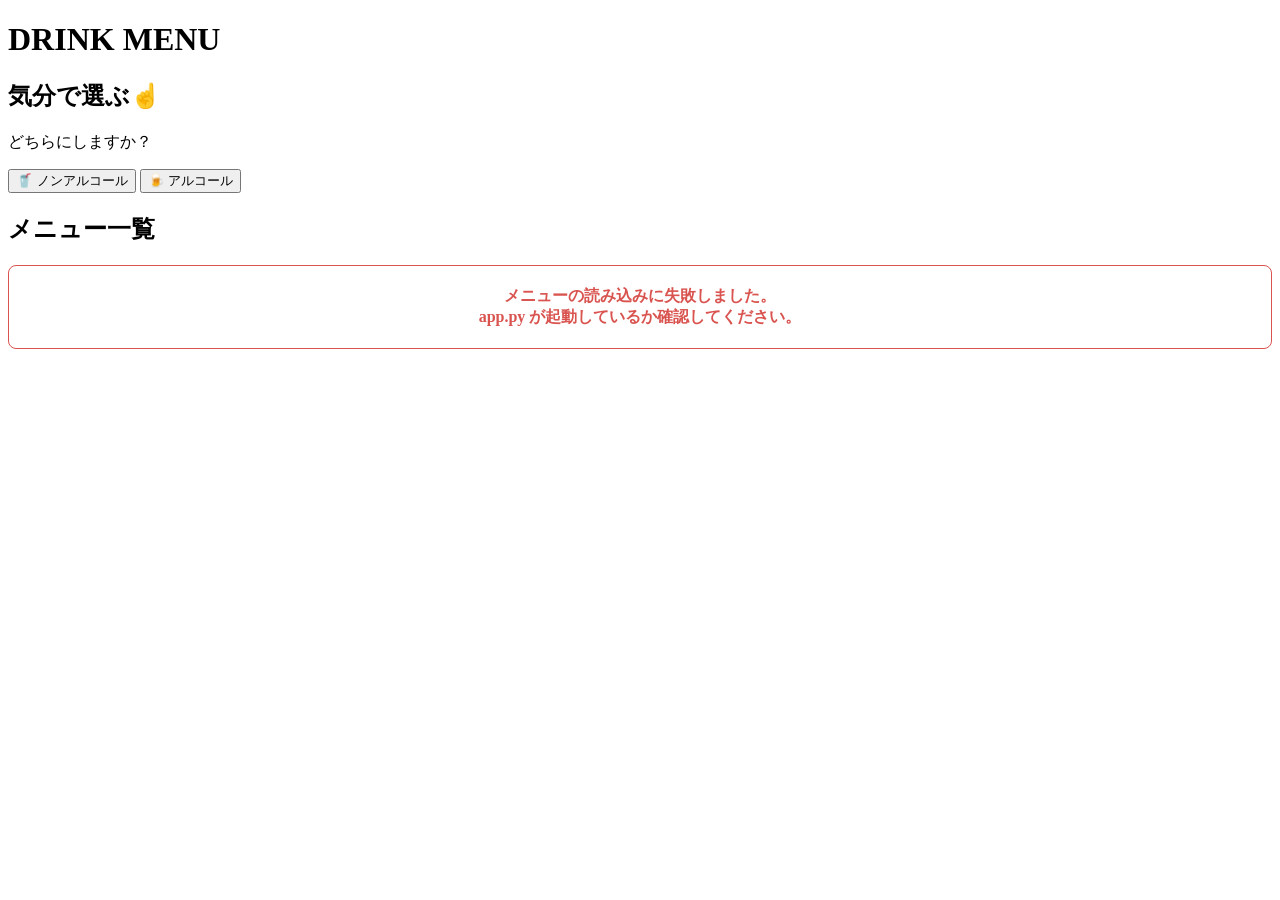
==== drink_recommend/templates/index.html @ baaaec65 "index.htmlの変更" ====
<!doctype html>
<html lang="ja">
  <head>
    <meta charset="UTF-8" />
    <meta name="viewport" content="width=device-width, initial-scale=1.0" />
    <title>DRINK MENU</title>
    <link
      rel="stylesheet"
      href="{{ url_for('static', filename='style.css') }}"
    />
  </head>
  <body>
    <div class="app">
      <header class="header">
        <h1>DRINK MENU</h1>
      </header>

      <main class="main">
        <section class="section">
          <h2 class="section-title">気分で選ぶ☝️</h2>
          <div class="recommend-box" id="recommendBox">
            <div id="step1">
              <p class="step-question">どちらにしますか？</p>
              <div class="option-grid">
                <button class="option-btn" onclick="selectType('soft_drink')">
                  🥤 ノンアルコール
                </button>
                <button class="option-btn" onclick="selectType('alcohol')">
                  🍺 アルコール
                </button>
              </div>
            </div>

            <div id="step2" style="display: none">
              <p class="step-question">どんな気分ですか？</p>
              <div class="option-grid">
                <button class="option-btn" onclick="selectMood('リラックス')">
                  💤 リラックスしたい
                </button>
                <button class="option-btn" onclick="selectMood('さっぱり')">
                  🍋 さっぱりしたい
                </button>
                <button class="option-btn" onclick="selectMood('甘い')">
                  🍬 甘いものが飲みたい
                </button>
                <button class="option-btn" onclick="selectMood('食事に合う')">
                  🍽️ 食事に合わせたい
                </button>
              </div>
              <button class="back-btn" onclick="goBackToStep1()">
                ◀ 前の質問に戻る
              </button>
            </div>

            <div id="stepResult" style="display: none">
              <p class="step-question">✨ おすすめはこちら💁</p>
              <div id="recommendResults"></div>
              <div class="button-group">
                  <button class="back-btn" onclick="goBackToStep2()">◀ 前の質問に戻る</button>
                  <button class="reset-btn" onclick="resetRecommend()">◀◀ 最初から選び直す</button>
              </div>
            </div>
          </div>
        </section>

        <section class="section" id="popularSection" style="display: none">
          <h2 class="section-title">🔥 他の人の最近の注文</h2>
          <div id="popularList" class="tag-list"></div>
        </section>

        <section class="section">
          <h2 class="section-title">メニュー一覧</h2>
          <div id="menuList"></div>
        </section>
      </main>

      <div
        id="cartBar"
        class="cart-bar"
        style="display: none"
        onclick="openCart()"
      >
        <div class="cart-bar-left">
          🛒 <span id="cartCount" class="cart-count">0</span>
        </div>
        <div>カートを見る</div>
        <div id="cartTotal" class="cart-total">¥0</div>
      </div>

      <div
        id="cartModal"
        class="modal-overlay"
        style="display: none"
        onclick="closeCartOutside(event)"
      >
        <div class="modal">
          <h2 class="modal-title">ご注文内容の確認</h2>
          <div id="cartItems"></div>
          <div class="total-row">
            <span>合計</span>
            <span id="modalTotal" class="total-price">¥0</span>
          </div>
          <button class="order-btn" onclick="submitOrder()">
            この内容で注文する
          </button>
          <button class="close-btn" onclick="closeCart()">閉じる</button>
        </div>
      </div>

      <div
        id="itemModal"
        class="modal-overlay"
        style="display: none"
        onclick="closeItemOutside(event)"
      >
        <div
          class="modal"
          id="itemModalContent"
          style="max-width: 400px; padding: 25px"
        ></div>
      </div>
    </div>

    <script>
      // ===== State =====
      let cart = [];
      let selectedType = null;
      let isAgeVerified = false;
      let menuItems = [];
      let currentItem = null;
      let modalQuantity = 1;

      // ===== 初期化 =====
      window.onload = async () => {
        await loadMenu();
        loadPopular();
      };

      async function loadMenu() {
        try {
          const res = await fetch("/api/menu");
          if (!res.ok) throw new Error("ネットワークエラー");
          menuItems = await res.json();
          renderMenu(menuItems);
        } catch (e) {
          console.error("メニューの読み込みに失敗しました", e);
          document.getElementById("menuList").innerHTML =
            "<div style='text-align:center; padding:20px; color:#d9534f; font-weight:bold; border: 1px solid #d9534f; border-radius: 8px;'>メニューの読み込みに失敗しました。<br>app.py が起動しているか確認してください。</div>";
        }
      }

      function renderMenu(items) {
        const el = document.getElementById("menuList");
        el.innerHTML = items
          .map((item) => {
            const imgSrc = item.image ? `/static/images/${item.image}` : "";

            // 修正箇所：JSON全体ではなく、ID（文字列）だけを渡すようにしてエラーを防止
            return `
            <div class="menu-card" onclick="openItemModal('${item.id}')" style="cursor: pointer; padding: 0; overflow: hidden; display: flex; align-items: center; margin-bottom: 15px; border-radius: 12px; box-shadow: 0 2px 5px rgba(0,0,0,0.05);">
                <div style="width: 35%; height: 110px; overflow: hidden; flex-shrink: 0;">
                    ${imgSrc ? `<img src="${imgSrc}" alt="${item.name}" style="width: 100%; height: 100%; object-fit: cover;">` : `<div style="width:100%; height:100%; background:#f0f0f0; display:flex; align-items:center; justify-content:center; color:#bbb; font-size: 0.8rem;">No Image</div>`}
                </div>

                <div class="menu-info" style="flex: 1; padding: 10px 15px; display: flex; flex-direction: column; justify-content: center; overflow: hidden;">
                    <div class="menu-name" style="font-size: 1.05rem; font-weight: bold; margin-bottom: 2px; white-space: nowrap; overflow: hidden; text-overflow: ellipsis;">
                        ${item.name}
                        ${item.type === "alcohol" ? '<span class="badge-alcohol" style="font-size: 0.7rem; padding: 1px 5px; margin-left: 3px; vertical-align: middle;">お酒</span>' : ""}
                    </div>
                    <div class="menu-desc" style="font-size: 0.8rem; color: #777; margin-bottom: 5px; display: -webkit-box; -webkit-line-clamp: 1; -webkit-box-orient: vertical; overflow: hidden;">${item.description}</div>
                    <div class="menu-tags" style="margin-bottom: 3px; display: flex; gap: 3px; flex-wrap: wrap; height: 18px; overflow: hidden;">
                        ${(item.tags || []).map((t) => `<span class="tag" style="font-size: 0.65rem; padding: 1px 5px; margin: 0;">${t}</span>`).join("")}
                    </div>
                    <div class="menu-price" style="font-weight: bold; font-size: 1.1rem; color: #e44d26;">¥${item.price}</div>
                </div>
            </div>
            `;
          })
          .join("");
      }

      async function loadPopular() {
        try {
          const res = await fetch("/api/orders/recent");
          if (!res.ok) return;
          const orders = await res.json();
          const counts = {};
          orders.forEach((o) =>
            o.items.forEach((i) => {
              counts[i.name] = (counts[i.name] || 0) + i.quantity;
            }),
          );
          const top = Object.entries(counts)
            .sort((a, b) => b[1] - a[1])
            .slice(0, 5)
            .map((e) => e[0]);
          if (top.length > 0) {
            document.getElementById("popularSection").style.display = "block";
            document.getElementById("popularList").innerHTML = top
              .map((n) => `<span class="tag-popular">${n}</span>`)
              .join("");
          }
        } catch (e) {
          console.error(e);
        }
      }

      // ===== レコメンド =====
      function selectType(type) {
        selectedType = type;
        document.getElementById("step1").style.display = "none";
        document.getElementById("step2").style.display = "block";
      }

      async function selectMood(mood) {
        const res = await fetch(
          `/api/recommend?type=${selectedType}&mood=${encodeURIComponent(mood)}`,
        );
        const items = await res.json();
        document.getElementById("step2").style.display = "none";
        document.getElementById("stepResult").style.display = "block";

        // 修正箇所：こちらもIDだけを渡すように変更
        document.getElementById("recommendResults").innerHTML = items
          .map(
            (item) => `
            <div class="rec-card" onclick="openItemModal('${item.id}')" style="cursor: pointer; align-items: center; padding: 12px; margin-bottom: 8px;">
                <div style="flex: 1;">
                    <div class="menu-name" style="font-weight:bold;">${item.name}</div>
                    <div class="menu-desc" style="font-size:0.8rem;">${item.description}</div>
                </div>
                <div class="menu-right" style="margin-left: 10px; flex-shrink: 0;">
                    <div class="menu-price" style="color:#e44d26; font-weight:bold;">¥${item.price}</div>
                </div>
            </div>
          `,
          )
          .join("");
      }

      function goBackToStep1() {
        selectedType = null;
        document.getElementById("step2").style.display = "none";
        document.getElementById("stepResult").style.display = "none";
        document.getElementById("step1").style.display = "block";
      }

      function goBackToStep2() {
          document.getElementById("stepResult").style.display = "none";
          document.getElementById("step2").style.display = "block";
      }

      function goBackToStep1() {
        selectedType = null;
        document.getElementById("step2").style.display = "none";
        document.getElementById("stepResult").style.display = "none";
        document.getElementById("step1").style.display = "block";
      }

      function goBackToStep2() {
        document.getElementById("stepResult").style.display = "none";
        document.getElementById("step2").style.display = "block";
      }

      function resetRecommend() {
        selectedType = null;
        document.getElementById("stepResult").style.display = "none";
        document.getElementById("step2").style.display = "none";
        document.getElementById("step1").style.display = "block";
      }


       // ===== 商品詳細ポップアップ =====
      // 修正箇所：IDを受け取って、menuItemsの中からデータを探し出す方式にしました
      function openItemModal(itemId) {
        currentItem = menuItems.find((item) => item.id === itemId);
        if (!currentItem) return; // データが見つからなければ何もしない

        modalQuantity = 1;
        renderItemModal();
        document.getElementById("itemModal").style.display = "flex";
      }

      function renderItemModal() {
        if (!currentItem) return;
        const modalContent = document.getElementById("itemModalContent");
        const imgSrc = currentItem.image
          ? `/static/images/${currentItem.image}`
          : "";
        const totalPrice = currentItem.price * modalQuantity;

        modalContent.innerHTML = `
          <div style="text-align: center; margin-bottom: 15px;">
              ${imgSrc ? `<img src="${imgSrc}" alt="${currentItem.name}" style="width: 100%; max-height: 250px; object-fit: cover; border-radius: 8px;">` : `<div style="width:100%; height:200px; background:#f0f0f0; display:flex; align-items:center; justify-content:center; color:#bbb; border-radius: 8px;">No Image</div>`}
          </div>

          <h2 class="modal-title" style="margin-top: 5px; text-align: center; font-size: 1.4rem;">${currentItem.name}</h2>
          <p style="text-align: center; color: #666; margin-bottom: 10px; font-size: 0.9rem; line-height: 1.4;">${currentItem.description}</p>
          <div style="text-align: center; font-size: 1.4em; font-weight: bold; margin-bottom: 15px; color: #e44d26;">単価 ¥${currentItem.price}</div>

          <div style="display: flex; justify-content: center; align-items: center; gap: 20px; margin-bottom: 20px;">
              <button onclick="changeModalQty(-1)" style="width: 45px; height: 45px; border-radius: 50%; border: 1px solid #ddd; background: #fff; font-size: 1.5rem; display: flex; justify-content: center; align-items: center; cursor: pointer; color: #333;">－</button>
              <span style="font-size: 1.5rem; font-weight: bold; width: 40px; text-align: center;">${modalQuantity}</span>
              <button onclick="changeModalQty(1)" style="width: 45px; height: 45px; border-radius: 50%; border: 1px solid #ddd; background: #fff; font-size: 1.5rem; display: flex; justify-content: center; align-items: center; cursor: pointer; color: #333;">＋</button>
          </div>

          <button class="order-btn" style="width: 100%; font-size: 1.1rem; padding: 15px;" onclick='addToCartFromModal()'>
              カートに追加する (¥${totalPrice})
          </button>
          <button class="close-btn" style="width: 100%; margin-top: 10px; background: none; border: 1px solid #ccc; color: #666; padding: 12px;" onclick="closeItemModal()">戻る</button>
        `;
      }

      function changeModalQty(delta) {
        modalQuantity += delta;
        if (modalQuantity < 1) modalQuantity = 1;
        renderItemModal();
      }

      function closeItemModal() {
        document.getElementById("itemModal").style.display = "none";
        currentItem = null;
      }

      function closeItemOutside(e) {
        if (e.target.id === "itemModal") closeItemModal();
      }

      function addToCartFromModal() {
        if (currentItem) {
          addToCart(currentItem, modalQuantity);
          closeItemModal();
        }
      }

      // ===== カート詳細 =====
      function addToCart(item, qty = 1) {
        if (item.type === "alcohol" && !isAgeVerified) {
          if (
            !confirm(
              "20歳以上ですか？\n※20歳未満の飲酒は法律で禁止されています。",
            )
          )
            return;
          isAgeVerified = true;
        }
        const existing = cart.find((i) => i.id === item.id);
        if (existing) {
          existing.quantity += qty;
        } else {
          cart.push({ ...item, quantity: qty });
        }
        updateCartBar();
      }

      function updateCartBar() {
        const total = cart.reduce((s, i) => s + i.price * i.quantity, 0);
        const count = cart.reduce((s, i) => s + i.quantity, 0);
        document.getElementById("cartCount").textContent = count;
        document.getElementById("cartTotal").textContent = `¥${total}`;
        document.getElementById("modalTotal").textContent = `¥${total}`;
        document.getElementById("cartBar").style.display =
          cart.length > 0 ? "flex" : "none";
      }

      function openCart() {
        const el = document.getElementById("cartItems");
        el.innerHTML = cart
          .map(
            (item) => `
        <div class="cart-item">
            <div class="cart-item-info">
                <div class="cart-item-name">${item.name}</div>
                <div class="cart-item-price">¥${item.price}</div>
            </div>
            <div class="qty-control">
                <button onclick="changeQty('${item.id}', -1)">－</button>
                <span>${item.quantity}</span>
                <button onclick="changeQty('${item.id}', 1)">＋</button>
            </div>
        </div>
        `,
          )
          .join("");
        document.getElementById("cartModal").style.display = "flex";
      }

      function changeQty(id, delta) {
        const item = cart.find((i) => i.id === id);
        if (!item) return;
        item.quantity += delta;
        if (item.quantity <= 0) cart = cart.filter((i) => i.id !== id);
        updateCartBar();
        openCart();
      }

      function closeCart() {
        document.getElementById("cartModal").style.display = "none";
      }
      function closeCartOutside(e) {
        if (e.target.id === "cartModal") closeCart();
      }

      async function submitOrder() {
        if (cart.length === 0) return;
        const total = cart.reduce((s, i) => s + i.price * i.quantity, 0);
        const res = await fetch("/api/order", {
          method: "POST",
          headers: { "Content-Type": "application/json" },
          body: JSON.stringify({ items: cart, total_amount: total }),
        });
        const data = await res.json();
        if (data.status === "success") {
          cart = [];
          updateCartBar();
          closeCart();
          alert("ご注文ありがとうございます！すぐにお持ちします。");
          loadPopular();
        }
      }
    </script>
  </body>
</html>
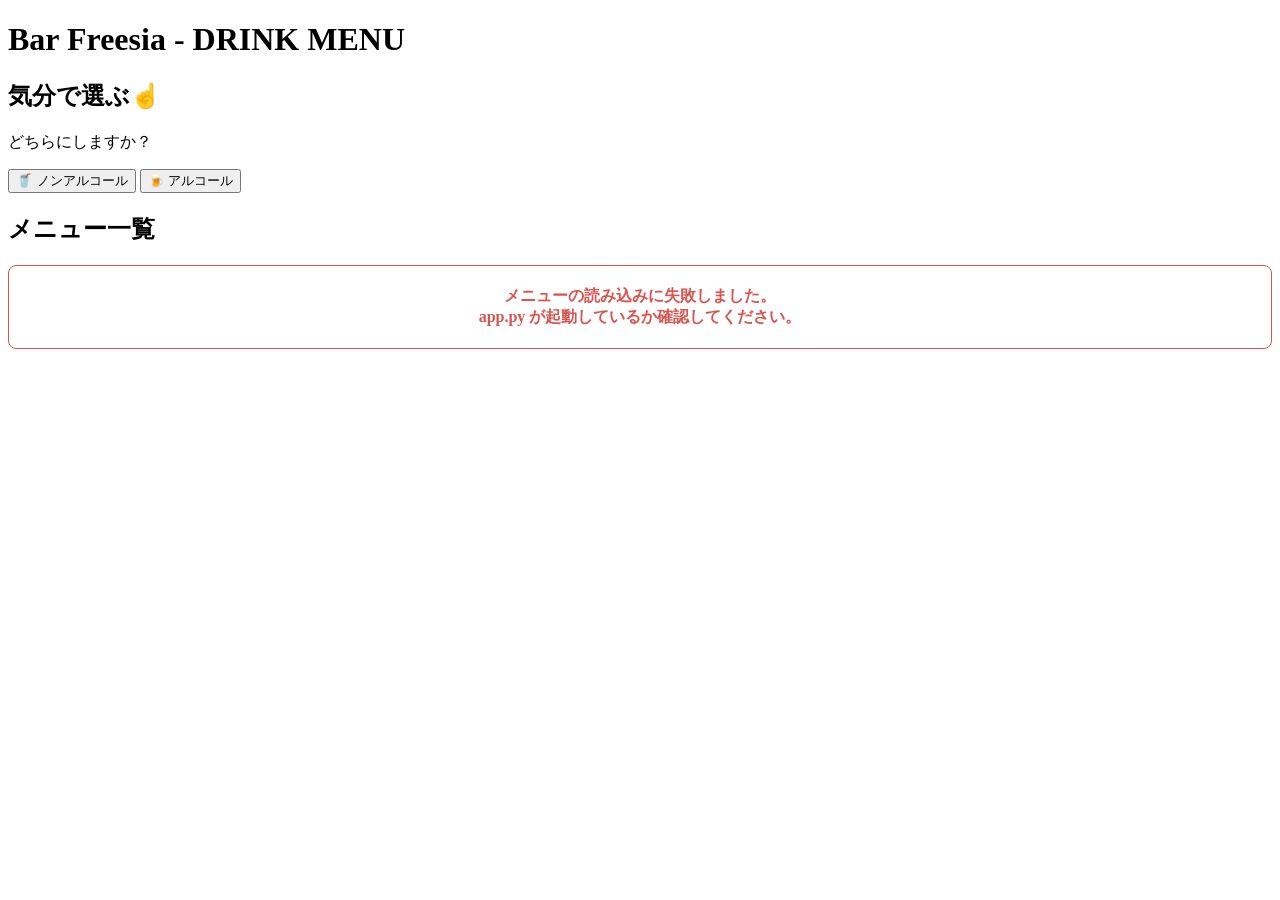
==== commit 8657aaa2: "店名を変更" ====
--- a/drink_recommend/templates/index.html
+++ b/drink_recommend/templates/index.html
@@ -3,7 +3,7 @@
   <head>
     <meta charset="UTF-8" />
     <meta name="viewport" content="width=device-width, initial-scale=1.0" />
-    <title>DRINK MENU</title>
+    <title>Bar Freesia - DRINK MENU</title>
     <link
       rel="stylesheet"
       href="{{ url_for('static', filename='style.css') }}"
@@ -12,39 +12,41 @@
   <body>
     <div class="app">
       <header class="header">
-        <h1>DRINK MENU</h1>
+        <h1>Bar Freesia - DRINK MENU</h1>
       </header>
 
       <main class="main">
         <section class="section">
           <h2 class="section-title">気分で選ぶ☝️</h2>
           <div class="recommend-box" id="recommendBox">
+            <!-- ステップ1：アルコール/ノンアルコール選択 -->
             <div id="step1">
               <p class="step-question">どちらにしますか？</p>
               <div class="option-grid">
-                <button class="option-btn" onclick="selectType('soft_drink')">
+                <button
+                  class="option-btn"
+                  onclick="selectAlcoholType('non_alcohol')"
+                >
                   🥤 ノンアルコール
                 </button>
-                <button class="option-btn" onclick="selectType('alcohol')">
+                <button
+                  class="option-btn"
+                  onclick="selectAlcoholType('alcohol')"
+                >
                   🍺 アルコール
                 </button>
               </div>
             </div>
 
+            <!-- ステップ2：炭酸/炭酸なし選択 -->
             <div id="step2" style="display: none">
-              <p class="step-question">どんな気分ですか？</p>
+              <p class="step-question">炭酸は？</p>
               <div class="option-grid">
-                <button class="option-btn" onclick="selectMood('リラックス')">
-                  💤 リラックスしたい
-                </button>
-                <button class="option-btn" onclick="selectMood('さっぱり')">
-                  🍋 さっぱりしたい
-                </button>
-                <button class="option-btn" onclick="selectMood('甘い')">
-                  🍬 甘いものが飲みたい
-                </button>
-                <button class="option-btn" onclick="selectMood('食事に合う')">
-                  🍽️ 食事に合わせたい
+                <button class="option-btn" onclick="selectSoda('炭酸')">
+                  🫧 炭酸
+                </button>
+                <button class="option-btn" onclick="selectSoda('炭酸なし')">
+                  😌 炭酸なし
                 </button>
               </div>
               <button class="back-btn" onclick="goBackToStep1()">
@@ -52,12 +54,33 @@
               </button>
             </div>
 
+            <!-- ステップ3：甘め/辛口選択 -->
+            <div id="step3" style="display: none">
+              <p class="step-question">味わいは？</p>
+              <div class="option-grid">
+                <button class="option-btn" onclick="selectFlavor('甘め')">
+                  🍯 甘め
+                </button>
+                <button class="option-btn" onclick="selectFlavor('辛口')">
+                  🥃 辛口すっきり
+                </button>
+              </div>
+              <button class="back-btn" onclick="goBackToStep2()">
+                ◀ 前の質問に戻る
+              </button>
+            </div>
+
+            <!-- 結果表示 -->
             <div id="stepResult" style="display: none">
               <p class="step-question">✨ おすすめはこちら💁</p>
               <div id="recommendResults"></div>
               <div class="button-group">
-                  <button class="back-btn" onclick="goBackToStep2()">◀ 前の質問に戻る</button>
-                  <button class="reset-btn" onclick="resetRecommend()">◀◀ 最初から選び直す</button>
+                <button class="back-btn" onclick="goBackToStep3()">
+                  ◀ 前の質問に戻る
+                </button>
+                <button class="reset-btn" onclick="resetRecommend()">
+                  ◀◀ 最初から選び直す
+                </button>
               </div>
             </div>
           </div>
@@ -134,6 +157,8 @@
       window.onload = async () => {
         await loadMenu();
         loadPopular();
+        // 3秒（3000ミリ秒）ごとに最新の「みんなの注文」を裏側で取得して画面を更新する
+        setInterval(loadPopular, 3000);
       };
 
       async function loadMenu() {
@@ -179,6 +204,7 @@
           .join("");
       }
 
+      // index.html 内の loadPopular 関数を以下のように書き換え
       async function loadPopular() {
         try {
           const res = await fetch("/api/orders/recent");
@@ -190,14 +216,19 @@
               counts[i.name] = (counts[i.name] || 0) + i.quantity;
             }),
           );
+
+          // 注文数が多い順に並び替え
           const top = Object.entries(counts)
             .sort((a, b) => b[1] - a[1])
-            .slice(0, 5)
-            .map((e) => e[0]);
+            .slice(0, 5);
+
           if (top.length > 0) {
             document.getElementById("popularSection").style.display = "block";
             document.getElementById("popularList").innerHTML = top
-              .map((n) => `<span class="tag-popular">${n}</span>`)
+              .map(
+                ([name, count]) =>
+                  `<span class="tag-popular">${name} (${count}杯)</span>`,
+              ) // 件数も表示
               .join("");
           }
         } catch (e) {
@@ -205,22 +236,35 @@
         }
       }
 
-      // ===== レコメンド =====
-      function selectType(type) {
-        selectedType = type;
+      // ===== レコメンド（3軸フィルタリング） =====
+      let selectedAlcoholType = null;
+      let selectedSoda = null;
+      let selectedFlavor = null;
+
+      function selectAlcoholType(type) {
+        selectedAlcoholType = type;
         document.getElementById("step1").style.display = "none";
         document.getElementById("step2").style.display = "block";
       }
 
-      async function selectMood(mood) {
-        const res = await fetch(
-          `/api/recommend?type=${selectedType}&mood=${encodeURIComponent(mood)}`,
-        );
+      function selectSoda(soda) {
+        selectedSoda = soda;
+        document.getElementById("step2").style.display = "none";
+        document.getElementById("step3").style.display = "block";
+      }
+
+      async function selectFlavor(flavor) {
+        selectedFlavor = flavor;
+        const params = new URLSearchParams();
+        params.append('type', selectedAlcoholType);
+        params.append('soda', selectedSoda);
+        params.append('flavor', selectedFlavor);
+
+        const res = await fetch(`/api/recommend?${params.toString()}`);
         const items = await res.json();
-        document.getElementById("step2").style.display = "none";
+        document.getElementById("step3").style.display = "none";
         document.getElementById("stepResult").style.display = "block";
 
-        // 修正箇所：こちらもIDだけを渡すように変更
         document.getElementById("recommendResults").innerHTML = items
           .map(
             (item) => `
@@ -239,38 +283,40 @@
       }
 
       function goBackToStep1() {
-        selectedType = null;
+        selectedAlcoholType = null;
+        selectedSoda = null;
+        selectedFlavor = null;
         document.getElementById("step2").style.display = "none";
+        document.getElementById("step3").style.display = "none";
         document.getElementById("stepResult").style.display = "none";
         document.getElementById("step1").style.display = "block";
       }
 
       function goBackToStep2() {
-          document.getElementById("stepResult").style.display = "none";
-          document.getElementById("step2").style.display = "block";
-      }
-
-      function goBackToStep1() {
-        selectedType = null;
-        document.getElementById("step2").style.display = "none";
-        document.getElementById("stepResult").style.display = "none";
-        document.getElementById("step1").style.display = "block";
-      }
-
-      function goBackToStep2() {
+        selectedSoda = null;
+        selectedFlavor = null;
+        document.getElementById("step3").style.display = "none";
         document.getElementById("stepResult").style.display = "none";
         document.getElementById("step2").style.display = "block";
       }
 
+      function goBackToStep3() {
+        selectedFlavor = null;
+        document.getElementById("stepResult").style.display = "none";
+        document.getElementById("step3").style.display = "block";
+      }
+
       function resetRecommend() {
-        selectedType = null;
+        selectedAlcoholType = null;
+        selectedSoda = null;
+        selectedFlavor = null;
         document.getElementById("stepResult").style.display = "none";
         document.getElementById("step2").style.display = "none";
+        document.getElementById("step3").style.display = "none";
         document.getElementById("step1").style.display = "block";
       }
 
-
-       // ===== 商品詳細ポップアップ =====
+      // ===== 商品詳細ポップアップ =====
       // 修正箇所：IDを受け取って、menuItemsの中からデータを探し出す方式にしました
       function openItemModal(itemId) {
         currentItem = menuItems.find((item) => item.id === itemId);
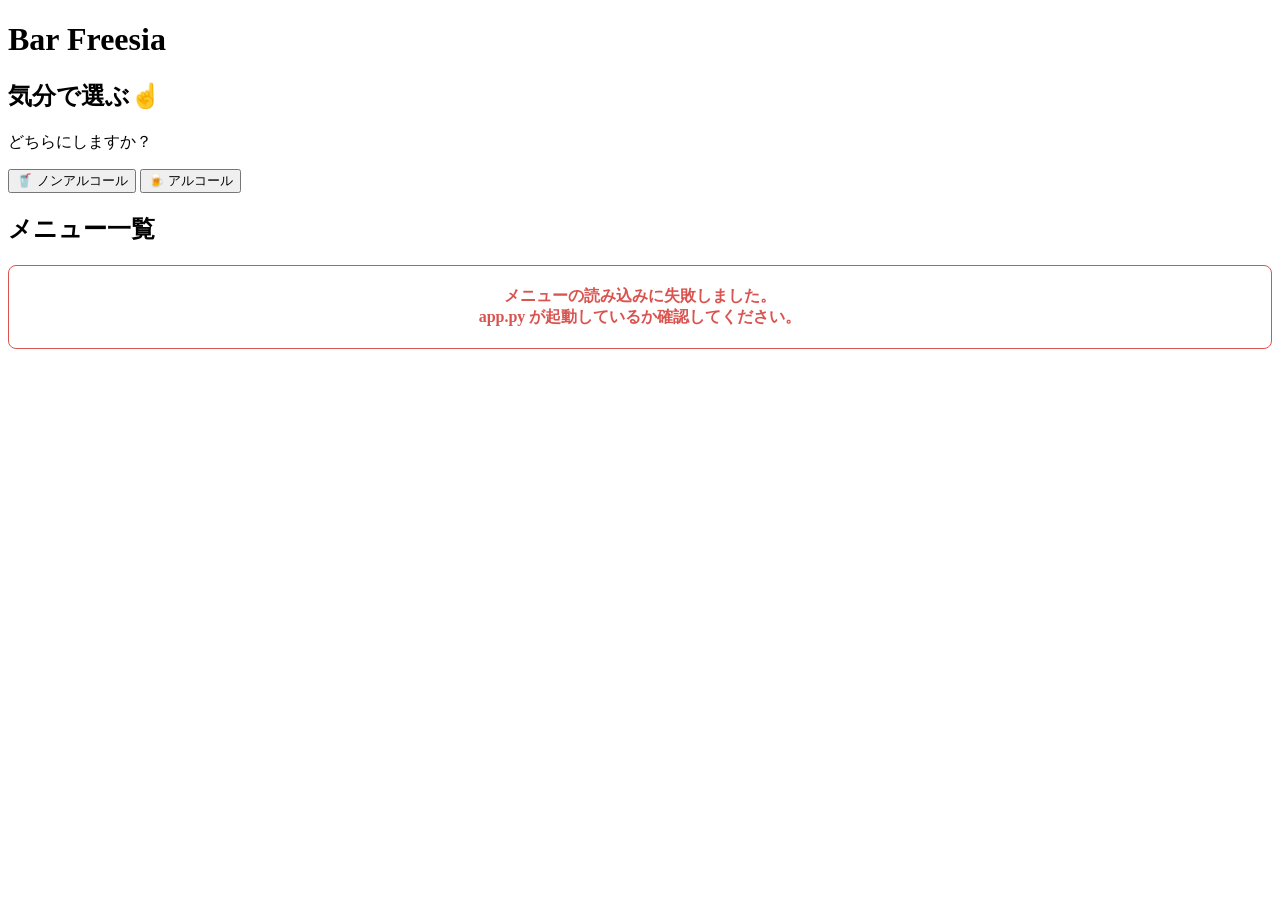
==== commit dd2170cb: "店名を変更" ====
--- a/drink_recommend/templates/index.html
+++ b/drink_recommend/templates/index.html
@@ -12,7 +12,7 @@
   <body>
     <div class="app">
       <header class="header">
-        <h1>Bar Freesia - DRINK MENU</h1>
+        <h1>Bar Freesia</h1>
       </header>
 
       <main class="main">
